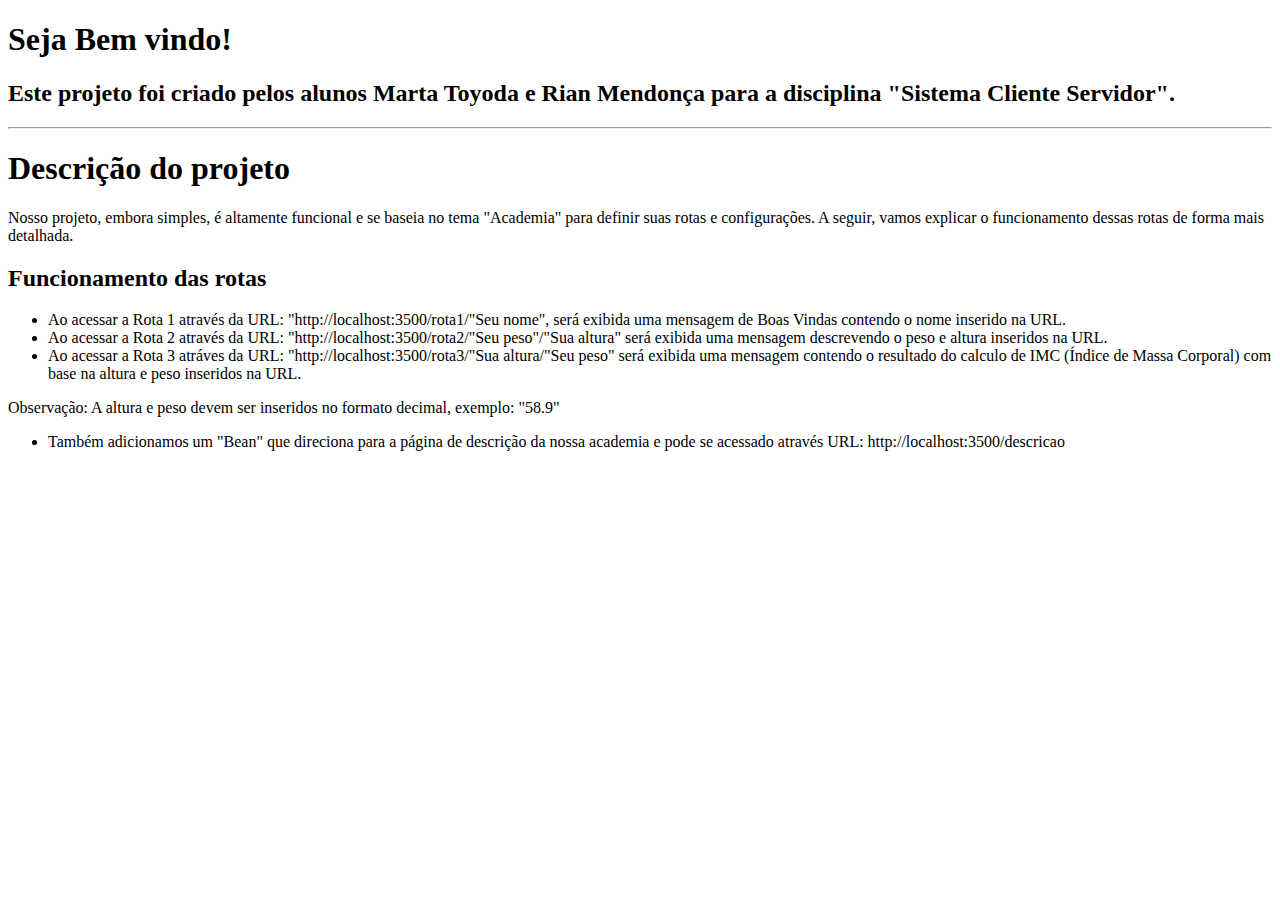
==== ProjetoAcademia/src/main/resources/templates/index.html @ 984e16c8 "Inclusão de novo template" ====
<!DOCTYPE html>
<html lang="pt-br" xmlns:th="http://www.thymeleaf.org">
<head>
    <meta charset="UTF-8">
    <meta http-equiv="X-UA-Compatible" content="IE=edge">
    <meta name="viewport" content="width=device-width, initial-scale=1.0">
    <title> Projeto </title>
    <link rel="stylesheet" href="/estilo.css">
</head>
<body>

<div class = "retangulo">
    <div class="conteiner">
        <h1 class="titulo"> Seja Bem vindo!</h1>
        <h2 class="titulo"> Este projeto foi criado pelos alunos Marta Toyoda e Rian Mendonça para a disciplina "Sistema Cliente Servidor". </h2>

        <hr>

        <div>
            <h1 class="texto"> Descrição do projeto </h1>

            <p class="texto">Nosso projeto, embora simples, é altamente funcional e se baseia no tema "Academia" para definir suas rotas e configurações. A seguir, vamos explicar o funcionamento dessas rotas de forma mais detalhada.</p>

            <h2 class="texto"> Funcionamento das rotas </h2>
            <ul class="texto">
                <li> Ao acessar a Rota 1 através da URL: "http://localhost:3500/rota1/"Seu nome", será exibida uma mensagem de Boas Vindas contendo o nome inserido na URL. </li>
                <li> Ao acessar a Rota 2 através da URL: "http://localhost:3500/rota2/"Seu peso"/"Sua altura" será exibida uma mensagem descrevendo o peso e altura inseridos na URL. </li>
                <li> Ao acessar a Rota 3 atráves da URL: "http://localhost:3500/rota3/"Sua altura/"Seu peso" será exibida uma mensagem contendo o resultado do calculo de IMC (Índice de Massa Corporal) com base na altura e peso inseridos na URL. </li>
            </ul>

            <p class="texto"> Observação: A altura e peso devem ser inseridos no formato decimal, exemplo: "58.9" </p>

            <ul class="texto">
                <li> Também adicionamos um "Bean" que direciona para a página de descrição da nossa academia e pode se acessado através URL: http://localhost:3500/descricao</li>
            </ul>

        </div>

    </div>
</div>

</body>
</html>
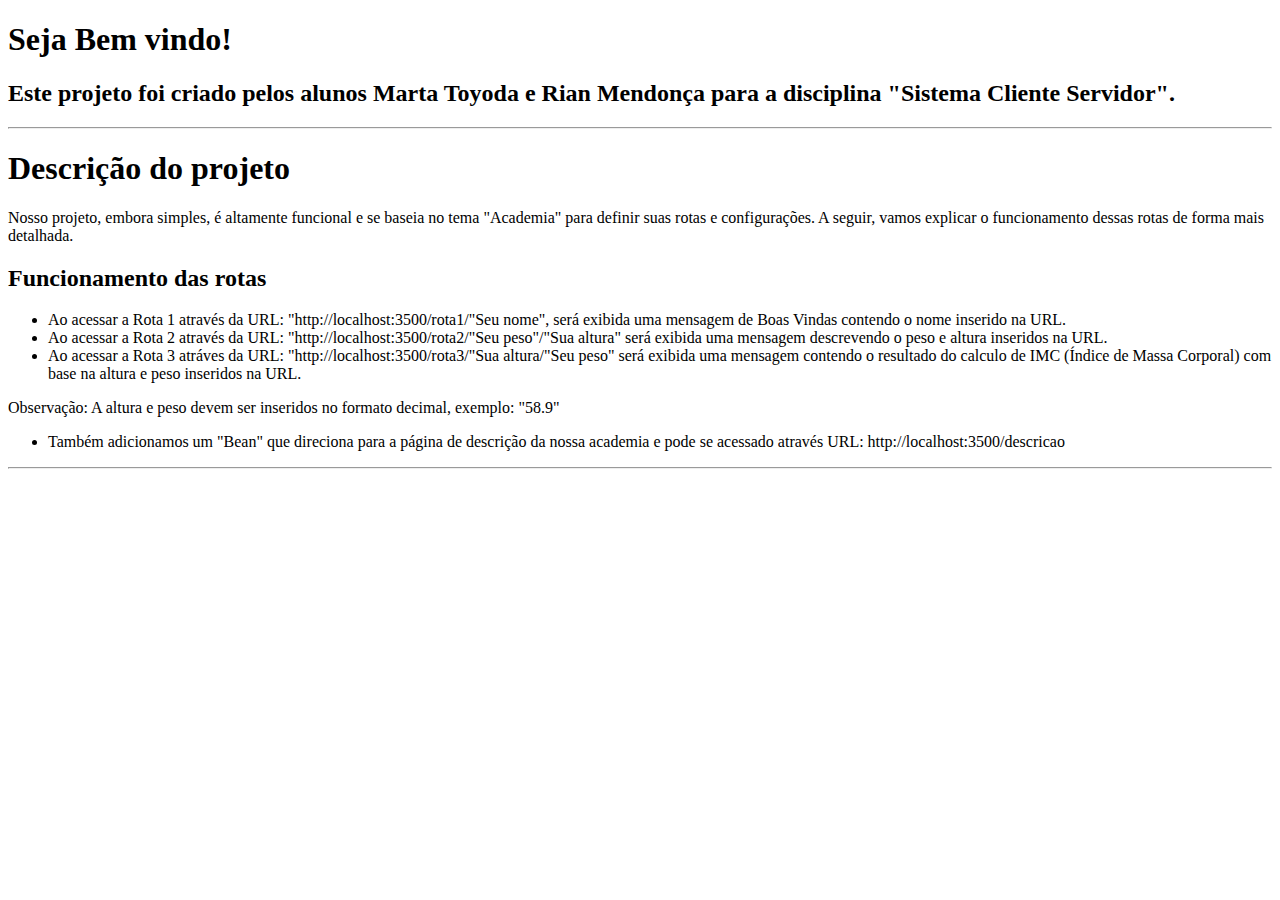
==== commit 30dc8097: "fixing" ====
--- a/ProjetoAcademia/src/main/resources/templates/index.html
+++ b/ProjetoAcademia/src/main/resources/templates/index.html
@@ -34,6 +34,10 @@
                 <li> Também adicionamos um "Bean" que direciona para a página de descrição da nossa academia e pode se acessado através URL: http://localhost:3500/descricao</li>
             </ul>
 
+            <hr>
+
+            <p th:text="${@appVersion}" class="versao"></p>
+
         </div>
 
     </div>
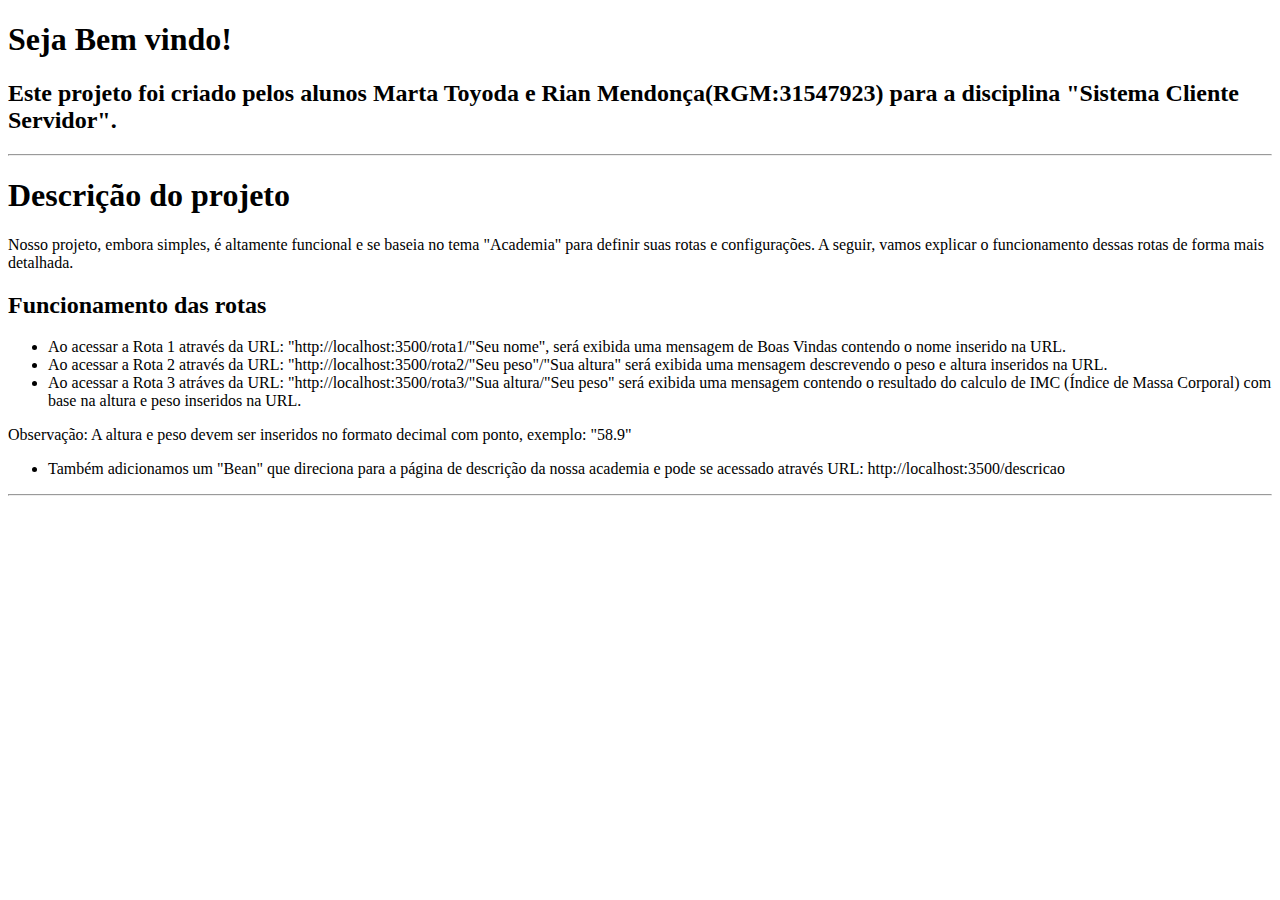
==== commit 75e9ac59: "fixing" ====
--- a/ProjetoAcademia/src/main/resources/templates/index.html
+++ b/ProjetoAcademia/src/main/resources/templates/index.html
@@ -12,7 +12,7 @@
 <div class = "retangulo">
     <div class="conteiner">
         <h1 class="titulo"> Seja Bem vindo!</h1>
-        <h2 class="titulo"> Este projeto foi criado pelos alunos Marta Toyoda e Rian Mendonça para a disciplina "Sistema Cliente Servidor". </h2>
+        <h2 class="titulo"> Este projeto foi criado pelos alunos Marta Toyoda e Rian Mendonça(RGM:31547923) para a disciplina "Sistema Cliente Servidor". </h2>
 
         <hr>
 
@@ -28,7 +28,7 @@
                 <li> Ao acessar a Rota 3 atráves da URL: "http://localhost:3500/rota3/"Sua altura/"Seu peso" será exibida uma mensagem contendo o resultado do calculo de IMC (Índice de Massa Corporal) com base na altura e peso inseridos na URL. </li>
             </ul>
 
-            <p class="texto"> Observação: A altura e peso devem ser inseridos no formato decimal, exemplo: "58.9" </p>
+            <p class="texto"> Observação: A altura e peso devem ser inseridos no formato decimal com ponto, exemplo: "58.9" </p>
 
             <ul class="texto">
                 <li> Também adicionamos um "Bean" que direciona para a página de descrição da nossa academia e pode se acessado através URL: http://localhost:3500/descricao</li>
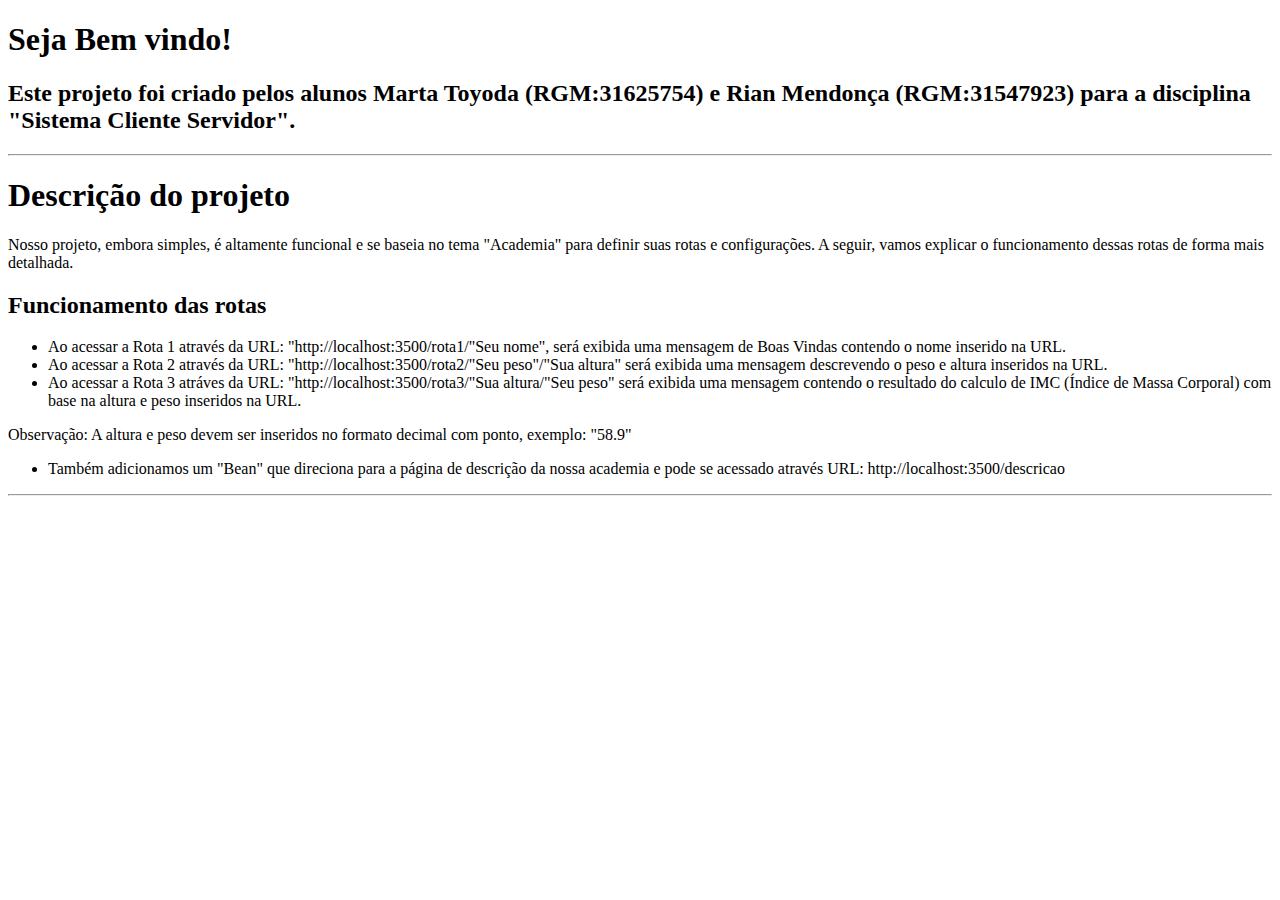
==== commit b245f0e2: "versão 1.0" ====
--- a/ProjetoAcademia/src/main/resources/templates/index.html
+++ b/ProjetoAcademia/src/main/resources/templates/index.html
@@ -12,7 +12,7 @@
 <div class = "retangulo">
     <div class="conteiner">
         <h1 class="titulo"> Seja Bem vindo!</h1>
-        <h2 class="titulo"> Este projeto foi criado pelos alunos Marta Toyoda e Rian Mendonça(RGM:31547923) para a disciplina "Sistema Cliente Servidor". </h2>
+        <h2 class="titulo"> Este projeto foi criado pelos alunos Marta Toyoda (RGM:31625754) e Rian Mendonça (RGM:31547923) para a disciplina "Sistema Cliente Servidor". </h2>
 
         <hr>
 
